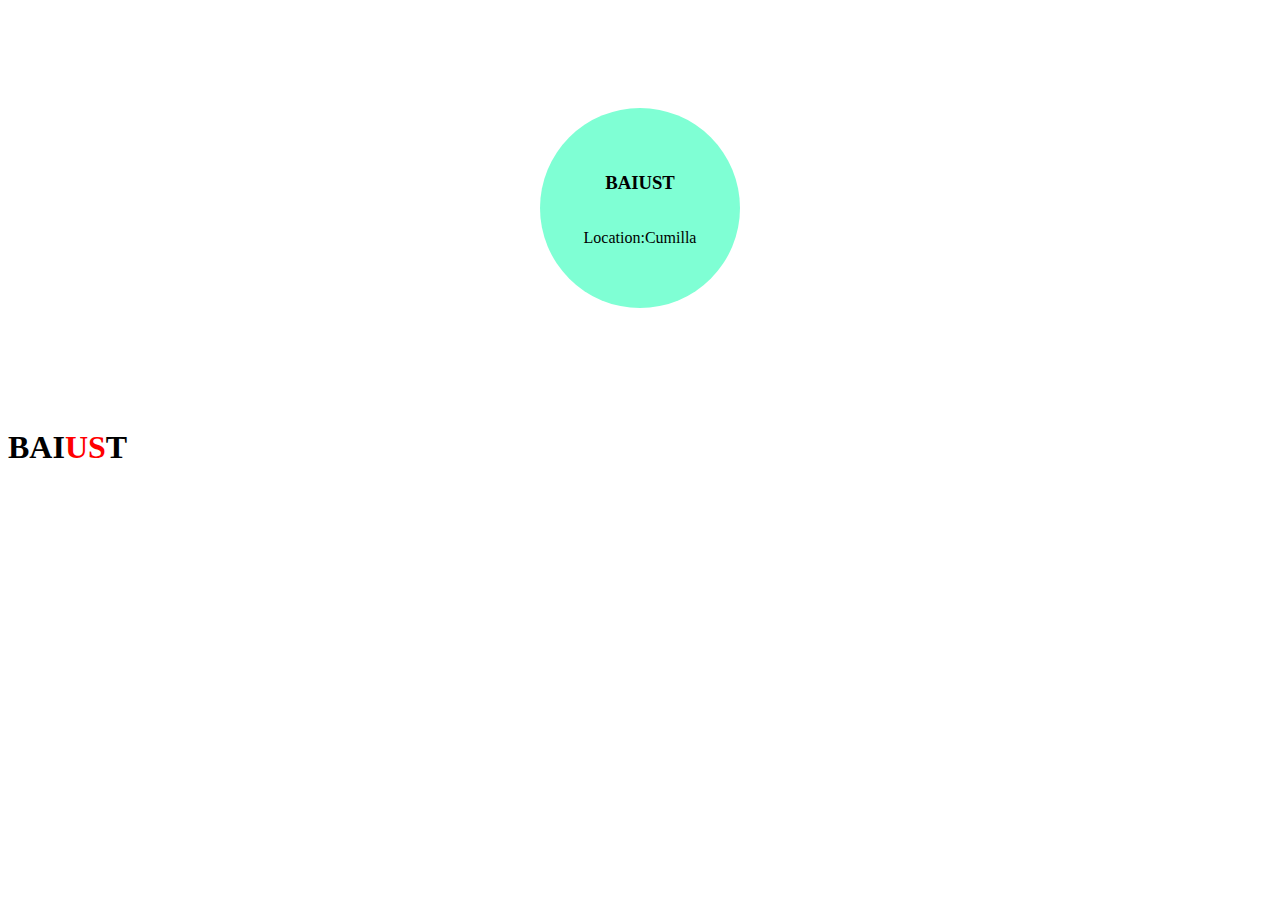
==== index.html @ 8db709fc "first commit" ====
<!DOCTYPE html>
<html lang="en">
<head>
    <meta charset="UTF-8">
    <meta name="viewport" content="width=device-width, initial-scale=1.0">
    <link rel="stylesheet" href="design.CSS">
    <title>Web course2</title>

    <!-- <style>
        H1{
            color: chocolate;
        }
    </style> -->
</head>
<body>
   <!-- <p class="title a">Hello everyone</p>
   <p>Purba</p>

    <p style="color: red;">Hello everyone</p>
   <h1 class="a">Hi!!</h1> -->

   <!-- Inline -->
   <!-- Internal -->
   <!-- External -->

   <!-- <section class="main-section">
    <div class="div-section1">
        <h3>Name:Purba</h3>
        <p>Age:22</p>
        <p>Email:Sunjanapurba1@gmail.com</p>
       </div>
    
       <div class="div-section2">
        <h3 class="heading">Name:Ali</h3>
        <p>Age:25</p>
        <p>Email:Ali@gmail.com</p>
       </div>
   </section> -->

   <div class="baiust">
    <div class="baiust-section">
        <h3>BAIUST</h3>
        <p>Location:Cumilla</p>
       </div>
   </div>

   <h1>BAI<span class="u">US</span>T</h1>
</body>
</html>
---- design.CSS ----
/* .title{
    color: blue;
}
.a{
    background-color: aqua;
} */

.div-section1{
    background-color: lavender;
    border: 4px dotted blue;
}
.div-section1 h3{
    font-weight: bold;
    font-size: x-large;
    color: red;
    background-color: black;
}
.div-section2{
    background-color: rgb(122, 159, 122);
}

.heading{
   
    background-color: rgb(22, 183, 183);
}

.main-section{
    border: 8px solid red;
    /* margin: 50px 150px; */
    padding: 200px 50px;
    margin: 100px;
    /* border-radius: 55px; */
    border-radius: 100%;
}

.baiust-section{
    /* border: 2px solid black; */
    background-color: aquamarine;
    border-radius: 100%;
    width: 200px;
    height: 200px;
    /* padding-left: 30px; */
    margin: 100px;
    display: flex;
    flex-direction: column;
    justify-content: center;
    align-items: center;
}

.baiust{
    display: flex;
    justify-content: center;
    align-items: center;
}

.u{
    color: red;
}
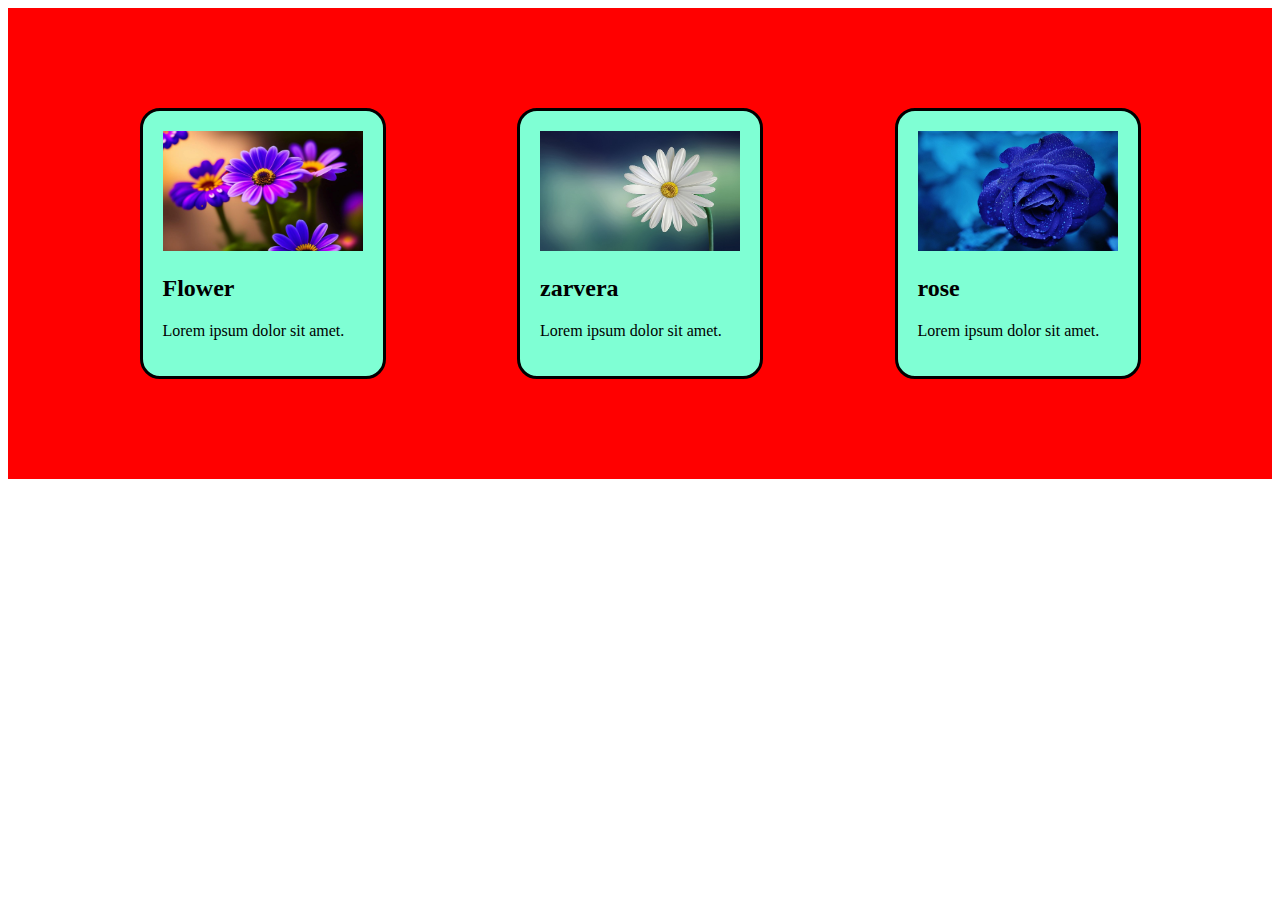
==== commit 45e65cb1: "image added" ====
--- a/index.html
+++ b/index.html
@@ -37,13 +37,56 @@
        </div>
    </section> -->
 
-   <div class="baiust">
+   <!-- <div class="baiust">
     <div class="baiust-section">
         <h3>BAIUST</h3>
         <p>Location:Cumilla</p>
        </div>
    </div>
 
-   <h1>BAI<span class="u">US</span>T</h1>
+   <h1 class="baiust-line">BAI<span class="u">US</span>T</h1>
+
+   <p>BAIUST</p>
+
+   <div class="teacher-section">
+
+        <p>Teacher Name: Nazrul Islam</p>
+        <p>Age: 38</p>
+        <p>Subject: physics</p>
+
+        <img class="img-teacher" src="./image/flow1.jpg"
+   </div> -->
+
+    <!-- <div class="abc">
+        <h1>A</h1>
+        <h1>B</h1>
+        <h1>C</h1>
+    
+   </div> -->
+
+   <section class="company-section">
+    <div>
+        <img src="./image/flow1.jpg" alt="">
+        <h2>Flower</h2>
+        <p>Lorem ipsum dolor sit amet.</p>
+
+    </div>
+
+    <div>
+        <img src="./image/flow2.jpg" alt="">
+        <h2>zarvera</h2>
+        <p>Lorem ipsum dolor sit amet.</p>
+
+
+    </div>
+
+    <div>
+        <img src="./image/rose.jpg" alt="">
+        <h2>rose</h2>
+        <p>Lorem ipsum dolor sit amet.</p>
+
+
+    </div>
+   </section>
 </body>
 </html>--- a/design.CSS
+++ b/design.CSS
@@ -1,9 +1,9 @@
-/* .title{
+ /* .title{
     color: blue;
 }
 .a{
     background-color: aqua;
-} */
+}
 
 .div-section1{
     background-color: lavender;
@@ -26,20 +26,20 @@
 
 .main-section{
     border: 8px solid red;
-    /* margin: 50px 150px; */
+    margin: 50px 150px; 
     padding: 200px 50px;
     margin: 100px;
-    /* border-radius: 55px; */
+    border-radius: 55px; 
     border-radius: 100%;
 }
 
 .baiust-section{
-    /* border: 2px solid black; */
+    border: 2px solid black; *
     background-color: aquamarine;
     border-radius: 100%;
     width: 200px;
     height: 200px;
-    /* padding-left: 30px; */
+    padding-left: 30px; 
     margin: 100px;
     display: flex;
     flex-direction: column;
@@ -57,3 +57,61 @@
     color: red;
 }
 
+.baiust-line{
+    text-align: center;
+}
+
+.teacher-section{
+    text-align: center;
+}
+
+.teacher-sub-section{
+    text-align: center;
+}
+
+.img-teacher{
+    width: 140;
+    height: 75px;
+}
+ */
+
+ /* .abc-section{
+    height: 700px;
+    background-color: skyblue;
+ } */
+
+ /* .abc{
+    height: 800px;
+    background-color: skyblue;
+    display: flex;
+    justify-content: space-evenly;
+    */
+
+.company-section img{
+    width: 200px;
+    height: 120px;
+
+}
+.company-section{
+    display: flex;
+    justify-content: space-evenly;
+}
+
+.company-section div{
+    background-color: aquamarine;
+    padding: 20px;
+    border-radius: 20px;
+    border: 3px solid black;
+
+}
+.company-section{
+    background-color: red;
+    padding: 100px 0px;
+}
+
+.company-section div:hover{
+    background-color: blue;
+    padding: 10px;
+    color: brown;
+    border: 8px solid white;
+}